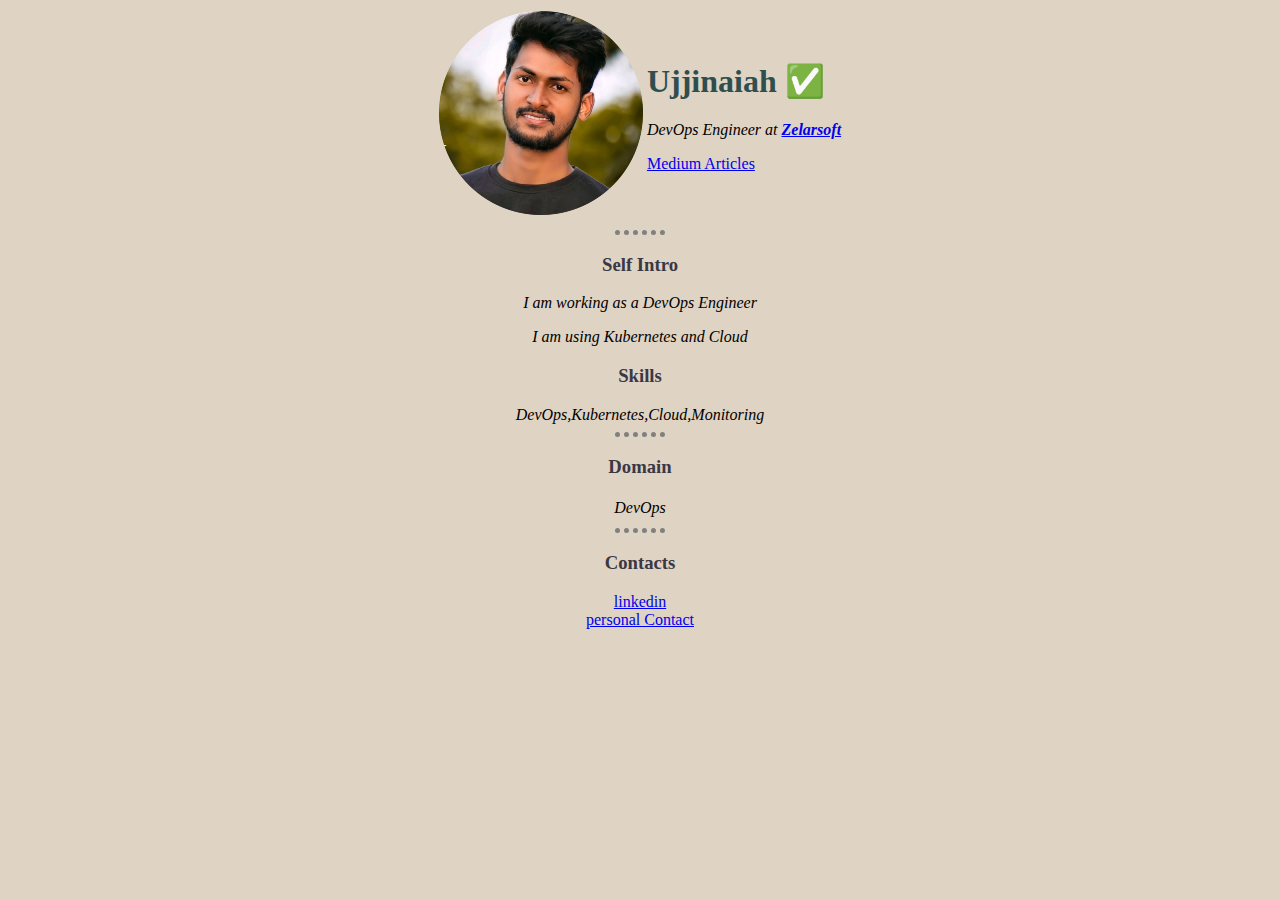
==== index.html @ f1acc4d3 "Add files via upload" ====
<!DOCTYPE html>
<html lang="en">
<head>
    <meta charset="UTF-8">
    <link rel="stylesheet" href="style.css">
    <title>ujji🙂</title>
<link rel="stylesheet" href="style.css">
</head>
<center>


<body>
<table>
  <tr>
    <td> <img src="my-link-imag-modified.png" alt="My image">
    <td>
      <h1> Ujjinaiah ✅ </h1>
      <p><em> DevOps Engineer at <strong><a href="https://zelarsoft.com/">Zelarsoft</a></strong></em></p>
      <p><a href="https://medium.com/me/stories/public">Medium Articles</a></p>
    </td>
</td>
  </tr>
</table>
    <hr>
    <h3>Self Intro</h3>
    <p><em>I am working as a DevOps Engineer</em></p>
    <p><em>I am using Kubernetes and Cloud</em></p>
      <h3>Skills</h3>
      <table>
        <tr>
        <em>  DevOps,Kubernetes,Cloud,Monitoring</em>
        </tr>
      </table>
    <hr>
    <h3>Domain</h3>
    <table>
      <tbody>
        <tr>
          <td><em>DevOps</em></td>
        </tr>
      </tbody>
    </table>
    <hr>
    <h3>Contacts</h3>
      <a href="https://www.linkedin.com/in/j-ujjinaiah-662a76219/">linkedin</a>
      <br>
      <a href="contact-me.html">personal Contact</a>
</body>
</center>

</html>
---- style.css ----
body{
  background-color: #DFD3C3;
  /* color: white; */
}
hr{
  border-style: none;
  border-top-style: dotted;
  border-color: grey;
  /* height: 10px; */
  width: 50px;
  border-width: 5px;
  /* margin: 10px; */
/* padding: 20px; */
/*  */
}

h3{
  color: #3A3845;
}
h1{
  color: darkslategray;
}
li{
  width: 250px;
}
---- style.css ----
body{
  background-color: #DFD3C3;
  /* color: white; */
}
hr{
  border-style: none;
  border-top-style: dotted;
  border-color: grey;
  /* height: 10px; */
  width: 50px;
  border-width: 5px;
  /* margin: 10px; */
/* padding: 20px; */
/*  */
}

h3{
  color: #3A3845;
}
h1{
  color: darkslategray;
}
li{
  width: 250px;
}
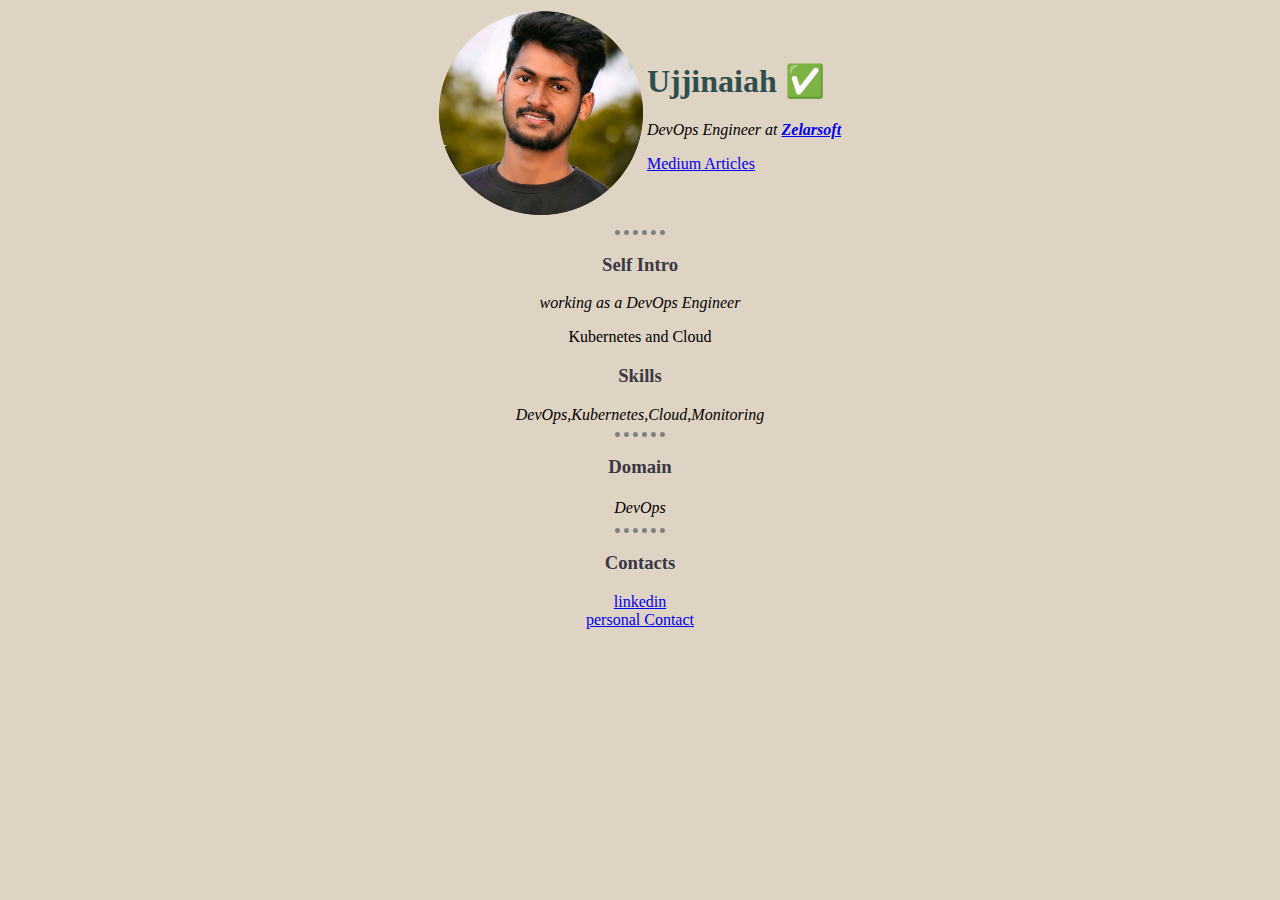
==== commit 3ec7d955: "updated index.html" ====
--- a/index.html
+++ b/index.html
@@ -7,7 +7,6 @@
 <link rel="stylesheet" href="style.css">
 </head>
 <center>
-
 
 <body>
 <table>
@@ -23,8 +22,8 @@
 </table>
     <hr>
     <h3>Self Intro</h3>
-    <p><em>I am working as a DevOps Engineer</em></p>
-    <p><em>I am using Kubernetes and Cloud</em></p>
+    <p><em>working as a DevOps Engineer</em></p>
+    <p><em></em>Kubernetes and Cloud</em></p>
       <h3>Skills</h3>
       <table>
         <tr>
